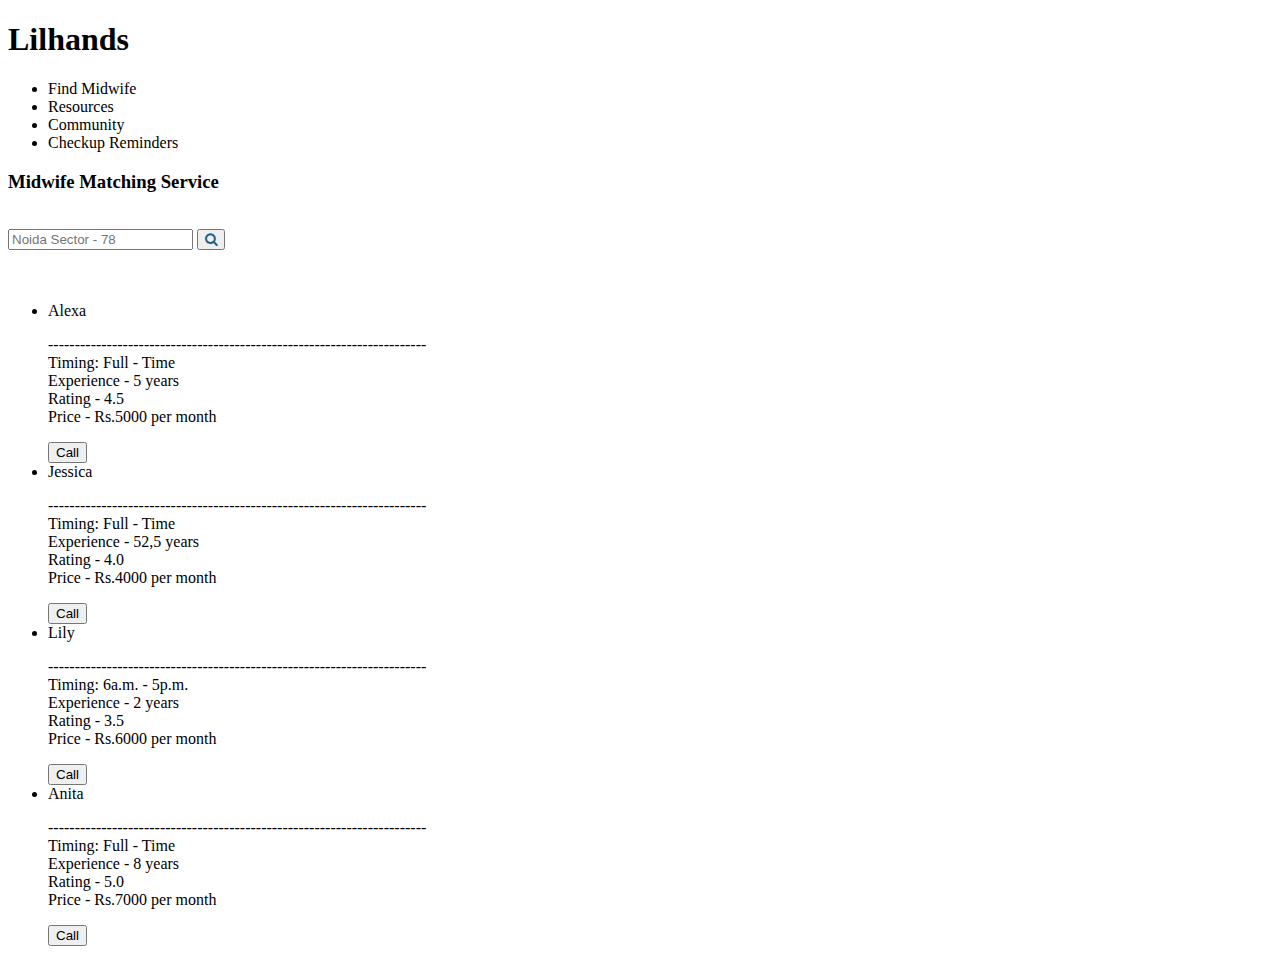
==== midwife.html @ 63c9cfb4 "Merge pull request #1 from goelgargi/patch-1" ====
<!doctype html>

<head>
    <link rel="stylesheet" href="style.css">
    <link rel="stylesheet" href="https://cdnjs.cloudflare.com/ajax/libs/font-awesome/4.7.0/css/font-awesome.min.css">

</head>

<div class="container" id="app">
    <header>
        <h1>Lilhands</h1>
        <ul>
            <li>Find Midwife</li>
            <li>Resources</li>
            <li>Community</li>
            <li>Checkup Reminders</li>
        </ul>
    </header>

    <section>
        <h3>Midwife Matching Service</h3>
    </section>
    <br>
    <div class="wrap">
        <div class="search">
            <input type="text" class="searchTerm" placeholder="Noida Sector - 78">
            <button type="submit" class="searchButton">
                <i class="fa fa-search" style="color: #185D8B;"></i>
            </button>
        </div>
    </div>
    <br>
    <br>
    <ul class="cards">
        <li class="cards__item">
            <div class="card">
                <div class="card__image card__image--fence"></div>
                <div class="card__content">
                    <div class="card__title">Alexa</div>
                    <p class="card__text">
                        -----------------------------------------------------------------------<br>
                        Timing: Full - Time <br>
                        Experience - 5 years <br>
                        Rating - 4.5<br>
                        Price - Rs.5000 per month</p>
                    <button class="btn btn--block card__btn">Call</button>
                </div>
            </div>
        </li>
        <li class="cards__item">
            <div class="card">
                <div class="card__image card__image--river"></div>
                <div class="card__content">
                    <div class="card__title">Jessica</div>
                    <p class="card__text">-----------------------------------------------------------------------<br>
                        Timing: Full - Time <br>
                        Experience - 52,5 years <br>
                        Rating - 4.0<br>
                        Price - Rs.4000 per month</p>
                    <button class="btn btn--block card__btn">Call</button>
                </div>
            </div>
        </li>
        <li class="cards__item">
            <div class="card">
                <div class="card__image card__image--record"></div>
                <div class="card__content">
                    <div class="card__title">Lily</div>
                    <p class="card__text">-----------------------------------------------------------------------<br>
                        Timing: 6a.m. - 5p.m. <br>
                        Experience - 2 years <br>
                        Rating - 3.5<br>
                        Price - Rs.6000 per month</p>
                    <button class="btn btn--block card__btn">Call</button>
                </div>
            </div>
        </li>
        <li class="cards__item">
            <div class="card">
                <div class="card__image card__image--flowers"></div>
                <div class="card__content">
                    <div class="card__title">Anita</div>
                    <p class="card__text">-----------------------------------------------------------------------<br>
                        Timing: Full - Time <br>
                        Experience - 8 years <br>
                        Rating - 5.0<br>
                        Price - Rs.7000 per month</p>
                    <button class="btn btn--block card__btn">Call</button>
                </div>
            </div>
        </li>
    </ul>
</div>
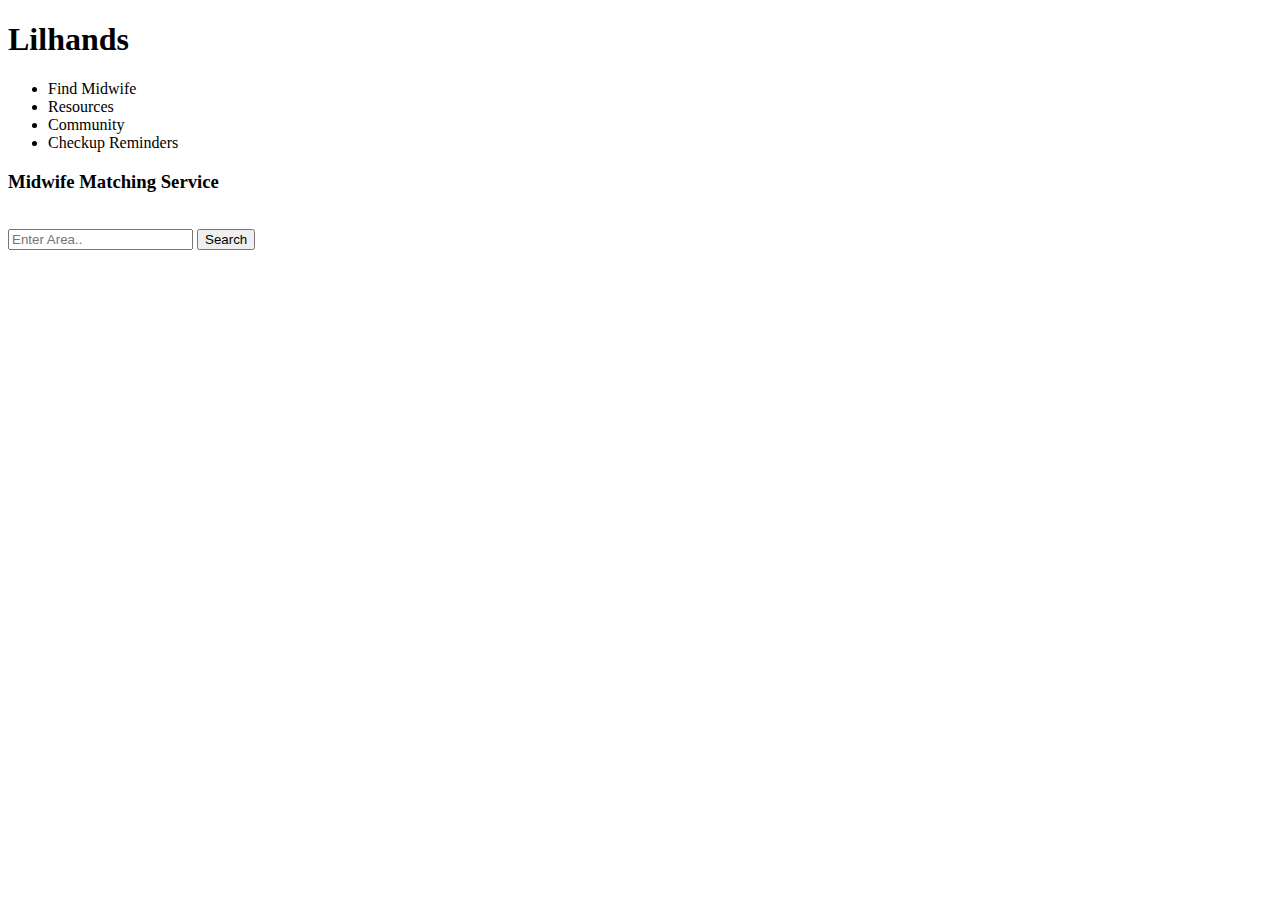
==== commit 04ed0731: "Update midwife.html" ====
--- a/midwife.html
+++ b/midwife.html
@@ -1,93 +1,44 @@
-<!doctype html>
+<!DOCTYPE html>
+<html lang="en">
 
 <head>
-    <link rel="stylesheet" href="style.css">
-    <link rel="stylesheet" href="https://cdnjs.cloudflare.com/ajax/libs/font-awesome/4.7.0/css/font-awesome.min.css">
+    <meta name="viewport" content="width=device-width, initial-scale=1.0" />
+    <title>midwife</title>
+    <!-- Google Font -->
+    <link href="https://fonts.googleapis.com/css2?family=Poppins:wght@400;500&display=swap" rel="stylesheet" />
+    <!-- Stylesheet -->
+    <link rel="stylesheet" href="midwife.css" />
+
 
 </head>
 
-<div class="container" id="app">
-    <header>
-        <h1>Lilhands</h1>
-        <ul>
-            <li>Find Midwife</li>
-            <li>Resources</li>
-            <li>Community</li>
-            <li>Checkup Reminders</li>
-        </ul>
-    </header>
+<body>
+    <div class="container" id="app">
+        <header>
+            <h1>Lilhands</h1>
+            <ul>
+                <li>Find Midwife</li>
+                <li>Resources</li>
+                <li>Community</li>
+                <li>Checkup Reminders</li>
+            </ul>
+        </header>
 
-    <section>
-        <h3>Midwife Matching Service</h3>
-    </section>
-    <br>
-    <div class="wrap">
-        <div class="search">
-            <input type="text" class="searchTerm" placeholder="Noida Sector - 78">
-            <button type="submit" class="searchButton">
-                <i class="fa fa-search" style="color: #185D8B;"></i>
-            </button>
+        <section>
+            <h3>Midwife Matching Service</h3>
+        </section>
+        <br>
+        <div class="wrapper">
+            <div id="search-container">
+                <input type="search" id="search-input" placeholder="Enter Area.." />
+                <button id="search">Search</button>
+            </div>
+
+            <div id="maids"></div>
         </div>
+        <!-- Script -->
+        <script src="midwife_final.js"></script>
     </div>
-    <br>
-    <br>
-    <ul class="cards">
-        <li class="cards__item">
-            <div class="card">
-                <div class="card__image card__image--fence"></div>
-                <div class="card__content">
-                    <div class="card__title">Alexa</div>
-                    <p class="card__text">
-                        -----------------------------------------------------------------------<br>
-                        Timing: Full - Time <br>
-                        Experience - 5 years <br>
-                        Rating - 4.5<br>
-                        Price - Rs.5000 per month</p>
-                    <button class="btn btn--block card__btn">Call</button>
-                </div>
-            </div>
-        </li>
-        <li class="cards__item">
-            <div class="card">
-                <div class="card__image card__image--river"></div>
-                <div class="card__content">
-                    <div class="card__title">Jessica</div>
-                    <p class="card__text">-----------------------------------------------------------------------<br>
-                        Timing: Full - Time <br>
-                        Experience - 52,5 years <br>
-                        Rating - 4.0<br>
-                        Price - Rs.4000 per month</p>
-                    <button class="btn btn--block card__btn">Call</button>
-                </div>
-            </div>
-        </li>
-        <li class="cards__item">
-            <div class="card">
-                <div class="card__image card__image--record"></div>
-                <div class="card__content">
-                    <div class="card__title">Lily</div>
-                    <p class="card__text">-----------------------------------------------------------------------<br>
-                        Timing: 6a.m. - 5p.m. <br>
-                        Experience - 2 years <br>
-                        Rating - 3.5<br>
-                        Price - Rs.6000 per month</p>
-                    <button class="btn btn--block card__btn">Call</button>
-                </div>
-            </div>
-        </li>
-        <li class="cards__item">
-            <div class="card">
-                <div class="card__image card__image--flowers"></div>
-                <div class="card__content">
-                    <div class="card__title">Anita</div>
-                    <p class="card__text">-----------------------------------------------------------------------<br>
-                        Timing: Full - Time <br>
-                        Experience - 8 years <br>
-                        Rating - 5.0<br>
-                        Price - Rs.7000 per month</p>
-                    <button class="btn btn--block card__btn">Call</button>
-                </div>
-            </div>
-        </li>
-    </ul>
-</div>
+</body>
+
+</html>
